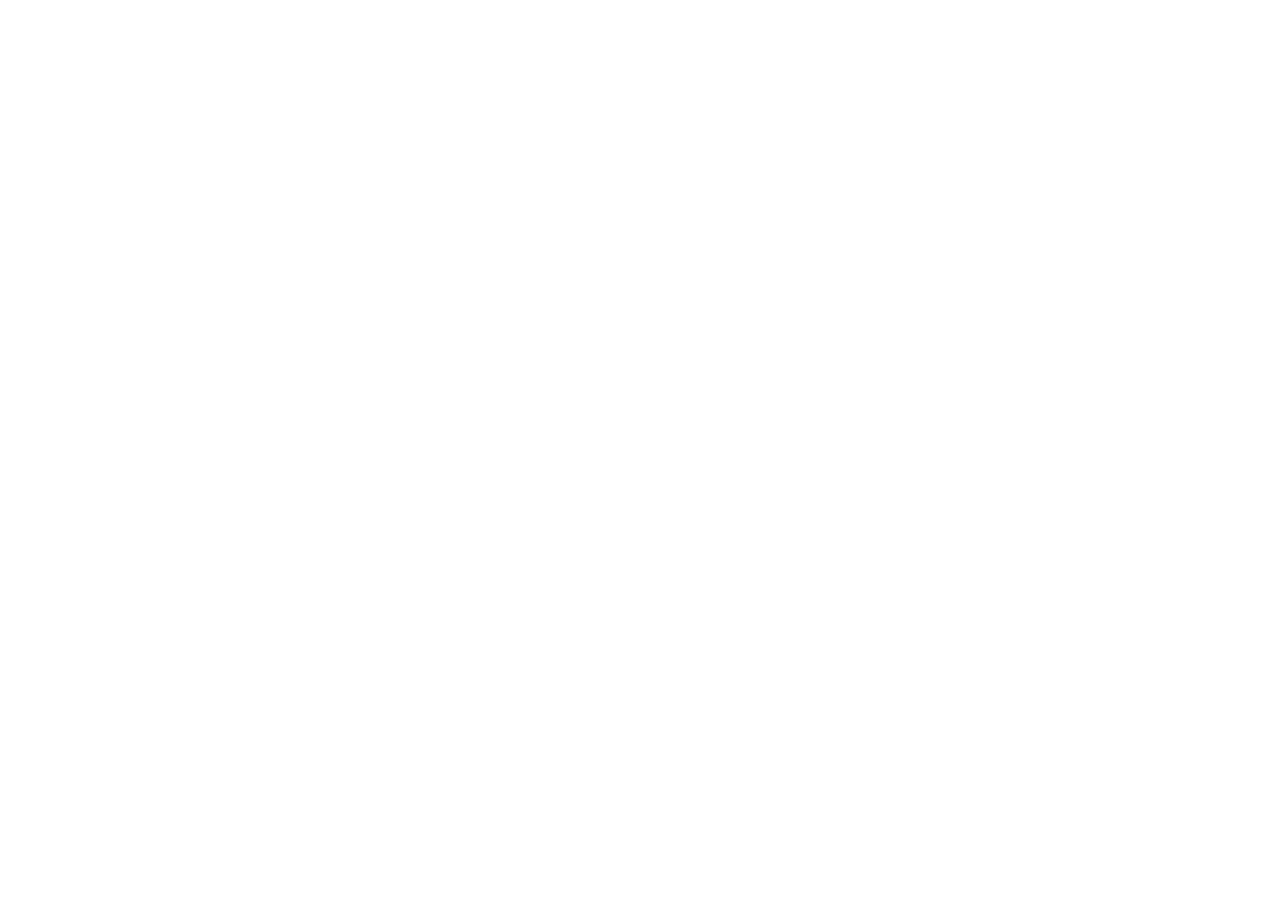
==== index.html @ 34987cce "Create index.html" ====
<!DOCTYPE html>
<html lang="pt-br">
<head>
    <meta charset="UTF-8">
    <meta http-equiv="X-UA-Compatible" content="IE=edge">
    <meta name="viewport" content="width=device-width, initial-scale=1.0">
    <title>Day-Week</title>
  <link rel="stylesheet" href="style.css">
</head>
<body>
    <div class="container">
        <div id="time"></div>
        <div id="day"></div>
    </div>

    <script src="main.js"></script>
</body>
</html>
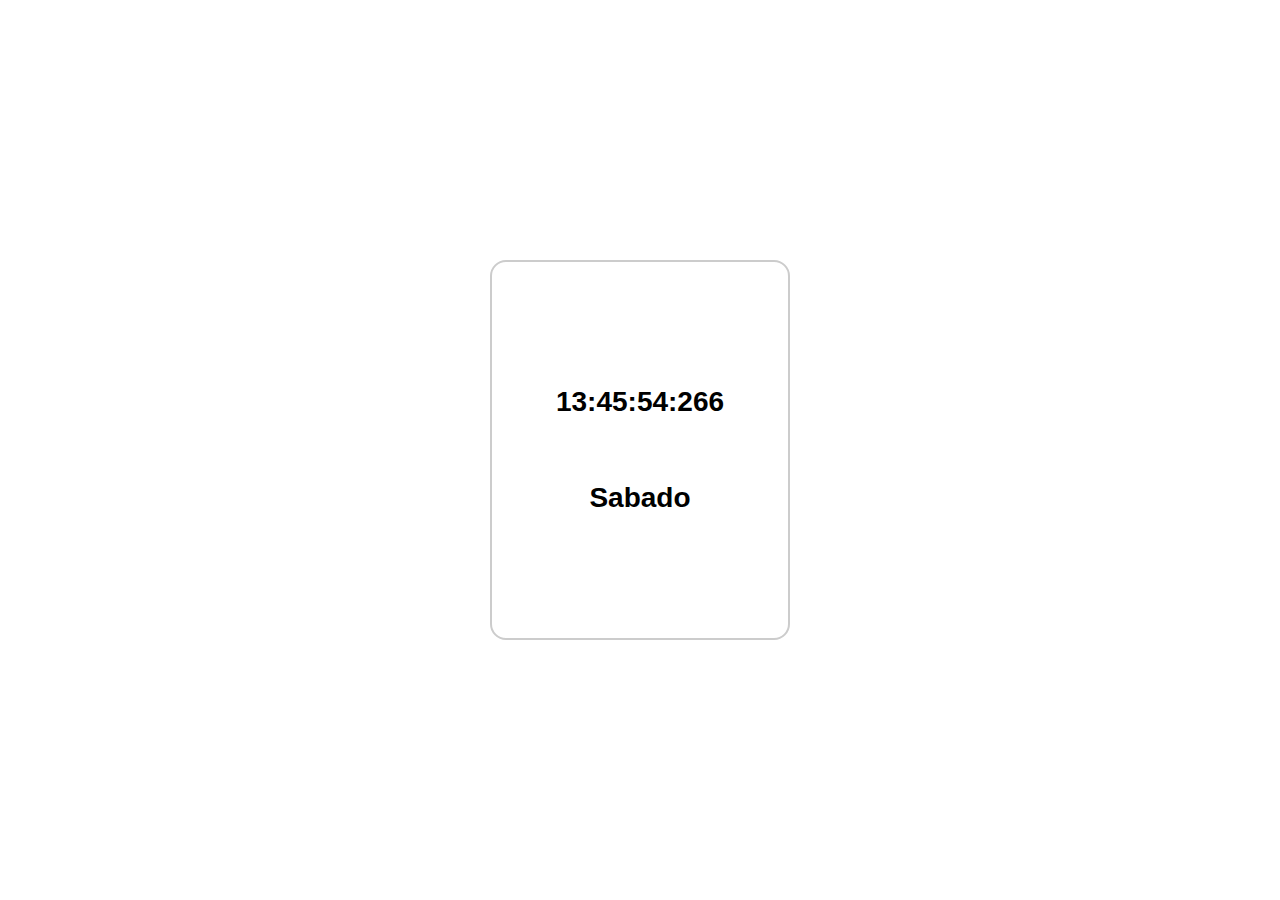
==== commit a2bfedac: "Update index.html" ====
--- a/index.html
+++ b/index.html
@@ -13,6 +13,6 @@
         <div id="day"></div>
     </div>
 
-    <script src="main.js"></script>
+    <script src="scripts.js"></script>
 </body>
 </html>
--- a/style.css
+++ b/style.css
@@ -0,0 +1,33 @@
+* {
+            margin: 0;
+            padding: 0;
+            box-sizing: border-box;
+            
+            font-family: sans-serif;
+        }
+
+        body {
+            height: 100vh;
+
+            display: flex;
+            align-items: center;
+            justify-content: center;
+
+            font-size: 28px;
+            font-weight: bold;
+        }
+
+        .container {
+            height: 380px;
+            width: 300px;
+
+            border: 2px solid #ccc;
+            border-radius: 1rem;
+
+            display: flex;
+            align-items: center;
+            justify-content: center;
+
+            flex-direction: column;
+            gap: 4rem;
+        }
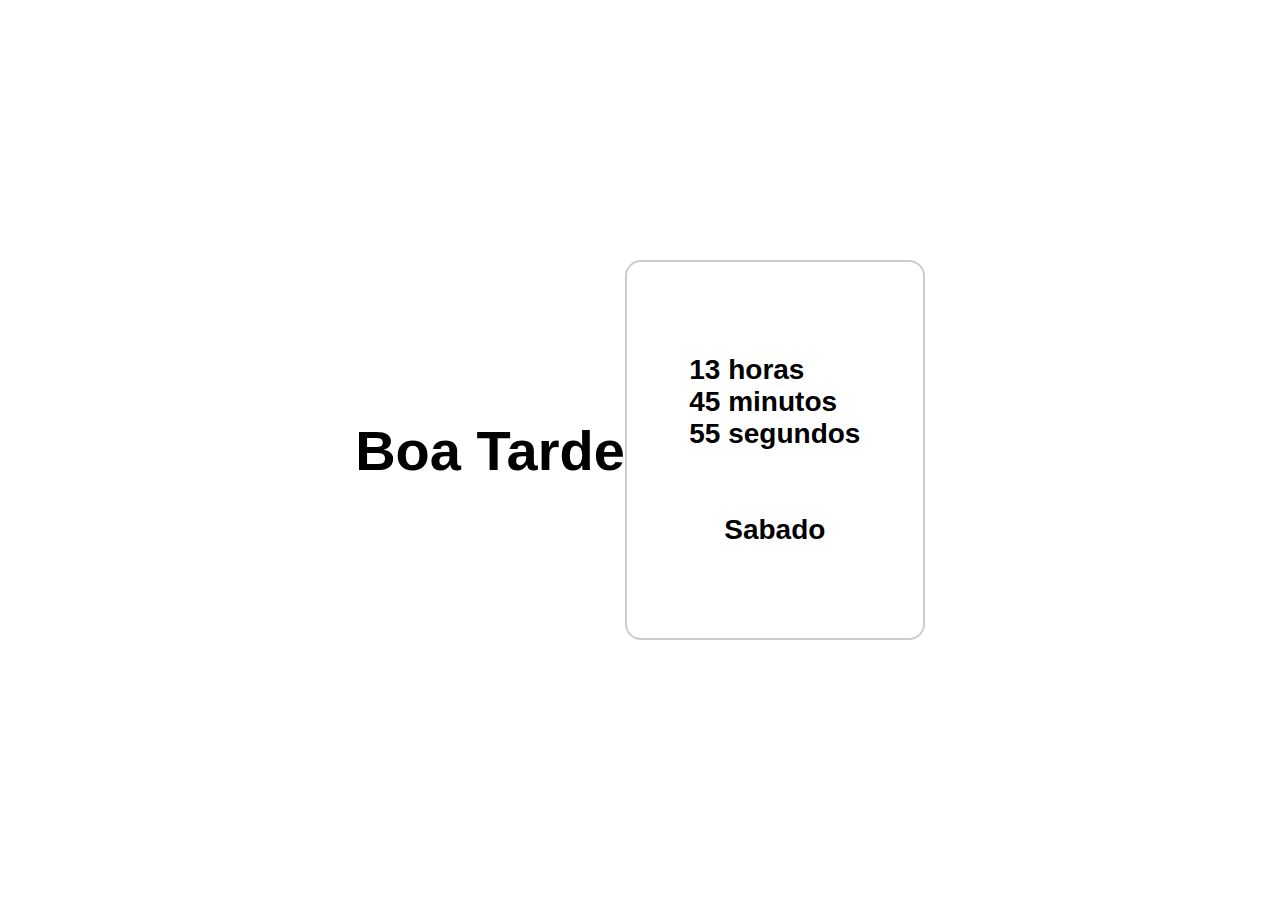
==== commit 8d66ecab: "Update index.html" ====
--- a/index.html
+++ b/index.html
@@ -8,11 +8,15 @@
   <link rel="stylesheet" href="style.css">
 </head>
 <body>
+    <header>
+        <h1>Heeloo World</h1>
+    </header>
+    
     <div class="container">
         <div id="time"></div>
         <div id="day"></div>
     </div>
-
+    
     <script src="scripts.js"></script>
 </body>
 </html>
